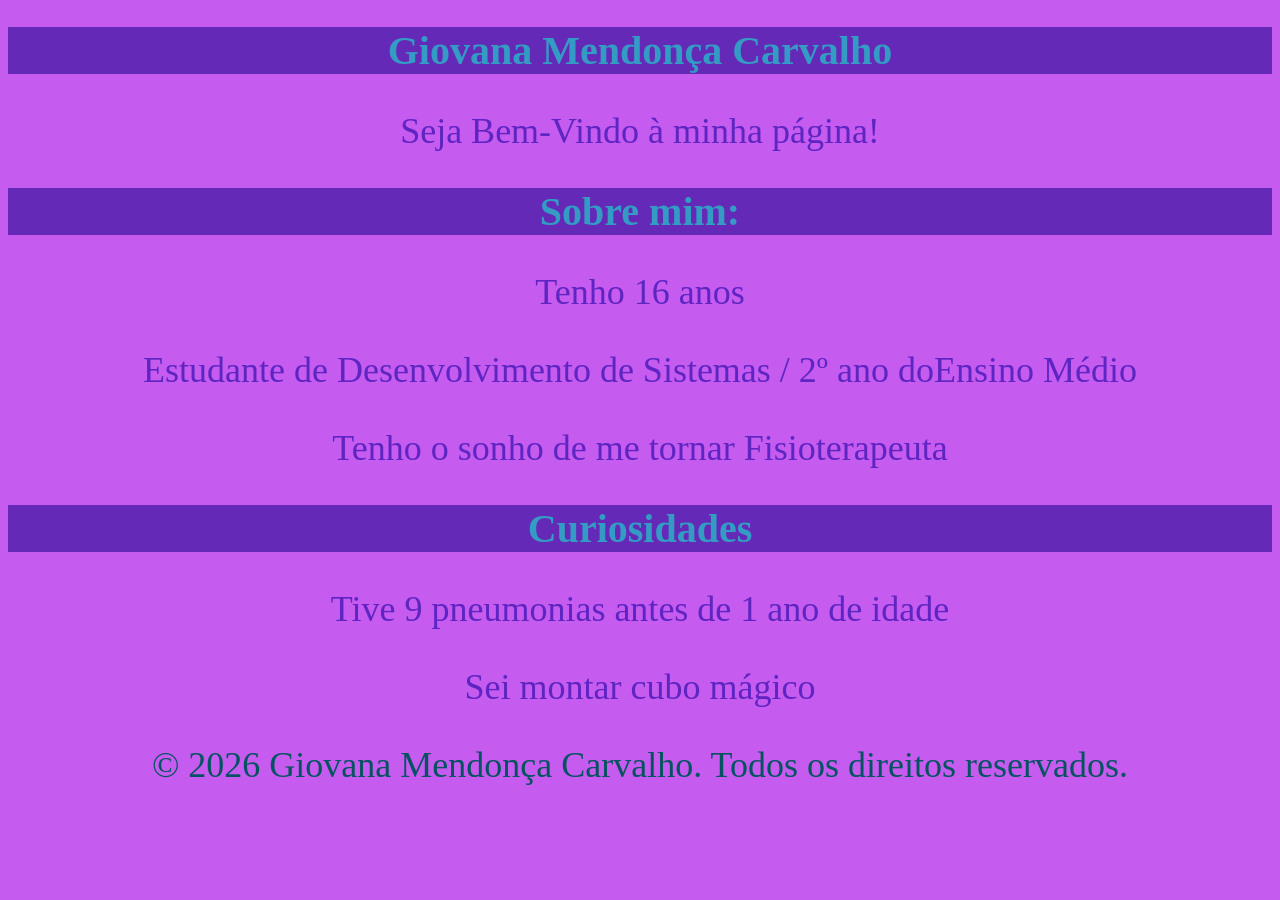
==== index.html @ a53af5c4 "Add files via upload" ====
<!DOCTYPE html>
<html lang="pt-br">
<head>
    <meta charset="UTF-8">
    <meta name="viewport" content="width=device-width, initial-scale=1.0">
    <meta http-equiv="X-UA-Compatible" content="ie=edge">
    <title>Página Pessoal</title>
    <style>
        h1,h2{
            color:rgb(51, 155, 196);
            text-align: center;
            background-color: rgb(100, 42, 183);
            font-size: 40px;
        }
        p{
            font-size: 36px;
            text-align: center;
            color:rgb(94, 37, 194)
        }
                            :hover{
                color:rgb(4, 35, 93);
                font-size: 40px;
            }
    </style>
</head>
<body style="background-color: rgb(197, 91, 239);">
    <h1>Giovana Mendonça Carvalho</h1>
    <p>Seja Bem-Vindo à minha página!</p>
    <h2> Sobre mim:</h2>
    <p> Tenho 16 anos</p>
    <p>Estudante de Desenvolvimento de Sistemas / 2º ano doEnsino Médio</p>
    <p> Tenho o sonho de me tornar Fisioterapeuta</p>
    <h2> Curiosidades</h2>
    <p> Tive 9 pneumonias antes de 1 ano de idade</p>
    <p> Sei montar cubo mágico</p>
    <footer>
        <p style="color:rgb(5, 83, 97);";> &copy; 2026 Giovana Mendonça Carvalho. Todos os direitos reservados.</p>
    </footer>
</html>

<!-- Definição de cada seção:

    Seção <html>: É basicamente o código da página, podendo também definir o idioma. 
    Seção <head>: É as configurações da sua página, definido a responsividade, o charset, para assim detectar os caracteres 
específicos do idioma e entres outras cofigurações.
    Seção <title>: É o título da página (como já diz o nome, title é título em inglês), ou seja, 
o que aparece na aba lá em cima no navegador.
    Seção <style>: É a seção na qual determina o estilo da página.
    Seção <body>: É o corpo de código, tendo todas as linha de código para fazer a página rodar.
    Seção <footer>: Rodapé da página, tendo os direitos reservados.
    Seção <h1> e <h2>: é o título e o sub título dentro da página.
    Seção <p>: É o prágrafo dentro da página.
-->
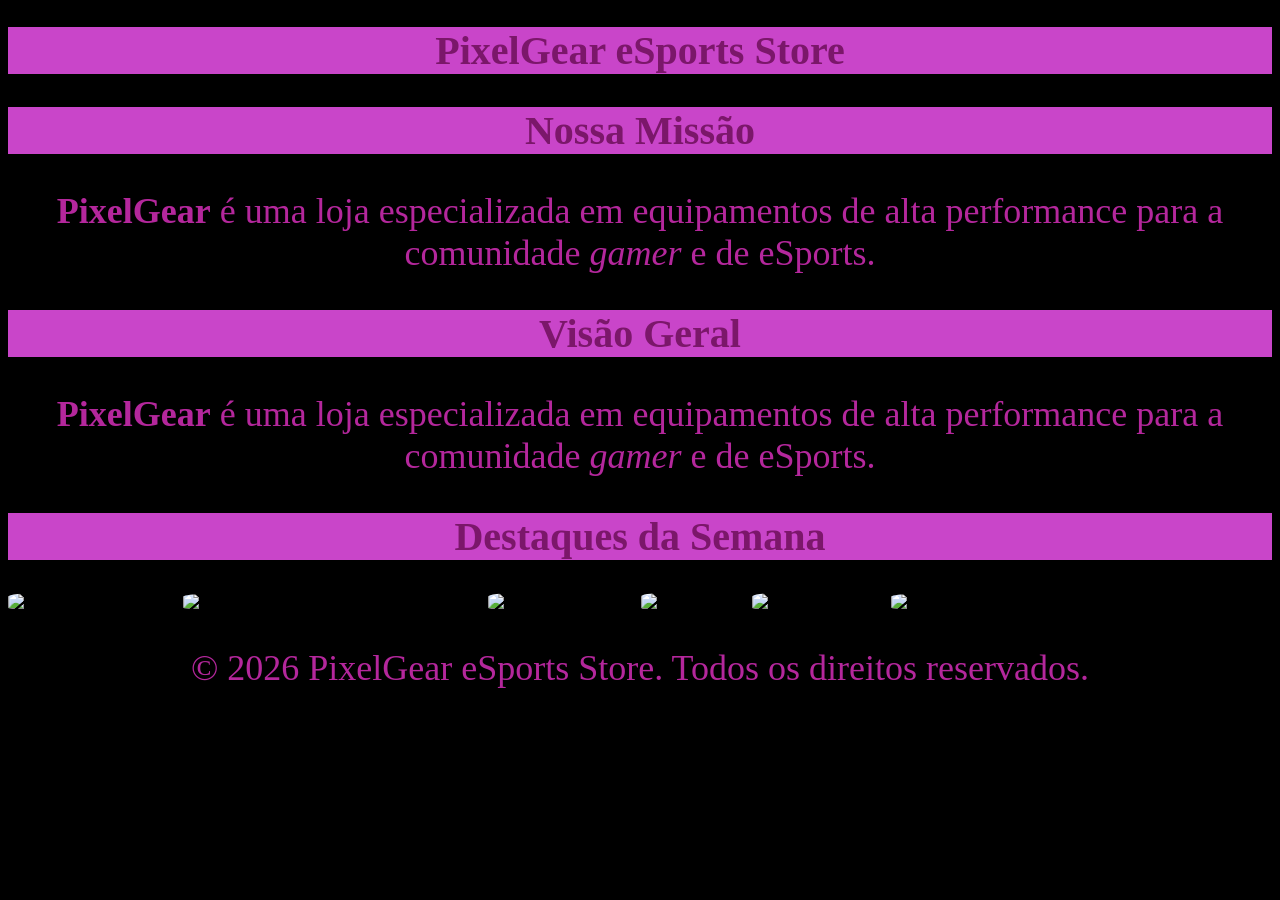
==== commit 1faab40a: "Add files via upload" ====
--- a/index.html
+++ b/index.html
@@ -4,50 +4,58 @@
     <meta charset="UTF-8">
     <meta name="viewport" content="width=device-width, initial-scale=1.0">
     <meta http-equiv="X-UA-Compatible" content="ie=edge">
-    <title>Página Pessoal</title>
+    <title>PixelGear eSports Store</title>
+    <!-- Declação do CSS interno -->
     <style>
         h1,h2{
-            color:rgb(51, 155, 196);
+            color:rgb(123, 23, 106);
             text-align: center;
-            background-color: rgb(100, 42, 183);
+            background-color: rgb(201, 69, 201);
             font-size: 40px;
         }
         p{
             font-size: 36px;
             text-align: center;
-            color:rgb(94, 37, 194)
+            color:rgb(180, 39, 156);
         }
-                            :hover{
-                color:rgb(4, 35, 93);
-                font-size: 40px;
+                    :hover{
+                color:rgb(155, 8, 74);
+            }
+            .imagem{
+                width: 240px;
+                height:300px;
+                border-radius:20%;
+            }
+            .imagem:hover{
+                width: 240px;
+                height:300px;
+                border-radius:20%;
+                transform: scale(1.1);
+                border: 6px solid #7c20a0;
             }
     </style>
 </head>
-<body style="background-color: rgb(197, 91, 239);">
-    <h1>Giovana Mendonça Carvalho</h1>
-    <p>Seja Bem-Vindo à minha página!</p>
-    <h2> Sobre mim:</h2>
-    <p> Tenho 16 anos</p>
-    <p>Estudante de Desenvolvimento de Sistemas / 2º ano doEnsino Médio</p>
-    <p> Tenho o sonho de me tornar Fisioterapeuta</p>
-    <h2> Curiosidades</h2>
-    <p> Tive 9 pneumonias antes de 1 ano de idade</p>
-    <p> Sei montar cubo mágico</p>
+<body style="background-color: rgb(0, 0, 0);">
+
+    <h1>PixelGear eSports Store</h1>
+    <section>
+        <h2>Nossa Missão</h2>
+        <p><strong>PixelGear</strong> é uma loja especializada em equipamentos de alta performance para a comunidade <i>gamer</i> e de eSports.</p>
+    </section>
+    <article>
+        <h2> Visão Geral</h2>
+        <p><strong>PixelGear</strong> é uma loja especializada em equipamentos de alta performance para a comunidade <i>gamer</i> e de eSports.</p>
+    </article>
+    <article>
+        <h2>Destaques da Semana</h2>
+        <img class="imagem" alt="Kit Gamer BRX Branco" src="https://images.tcdn.com.br/img/img_prod/1427381/180_kit_gamer_brx_branco_teclado_led_mouse_2400_dpi_e_mouse_pad_2879_4_5e096241d2ca93db5961060a7fda3498.jpeg">
+        <img class="imagem" alt="Monitor Gamer Cosmo 21.5 Full HD 100Hz" src="https://encrypted-tbn0.gstatic.com/images?q=tbn:ANd9GcSpkEuNuYXCREBuU46SOrANc8KzJdCWSnberOa09N4nWg&s=10">
+        <img class="imagem" alt="Teclado LED Gamer" src="https://encrypted-tbn0.gstatic.com/images?q=tbn:ANd9GcTlhaSW_h4cKaot-fq5ANDbo9LumuTpzc6tkVyr3Tac6A&s=10">
+        <img class="imagem" alt="Mouse Gamer" src="https://encrypted-tbn0.gstatic.com/images?q=tbn:ANd9GcSCPyIoMr-VvLwfaKlC6Jp-qjGzlzH5cm9Fpt5axEmaCQ&s=10">
+        <img class="imagem" alt="Mouse Pad Gamer" src="https://cdn.awsli.com.br/300x300/954/954868/produto/375630415/69941--1--7s0ojka2qa.png">
+        <img class="imagem" alt="Monitor Gamer Cosmo 21.5 Full HD 100Hz" src="https://images.tcdn.com.br/img/img_prod/1039276/180_monitor_gamer_cosmo_21_5_full_hd_100hz_clanm_7056_1_1f8a65d3276818a4ec7eb23b5f6164d7.jpg">
+    </article>
     <footer>
-        <p style="color:rgb(5, 83, 97);";> &copy; 2026 Giovana Mendonça Carvalho. Todos os direitos reservados.</p>
+        <p style="color:rgb(180, 39, 156)"> &copy; 2026 PixelGear eSports Store. Todos os direitos reservados.</p>
     </footer>
-</html>
-
-<!-- Definição de cada seção:
-
-    Seção <html>: É basicamente o código da página, podendo também definir o idioma. 
-    Seção <head>: É as configurações da sua página, definido a responsividade, o charset, para assim detectar os caracteres 
-específicos do idioma e entres outras cofigurações.
-    Seção <title>: É o título da página (como já diz o nome, title é título em inglês), ou seja, 
-o que aparece na aba lá em cima no navegador.
-    Seção <style>: É a seção na qual determina o estilo da página.
-    Seção <body>: É o corpo de código, tendo todas as linha de código para fazer a página rodar.
-    Seção <footer>: Rodapé da página, tendo os direitos reservados.
-    Seção <h1> e <h2>: é o título e o sub título dentro da página.
-    Seção <p>: É o prágrafo dentro da página.
--->+</html>
